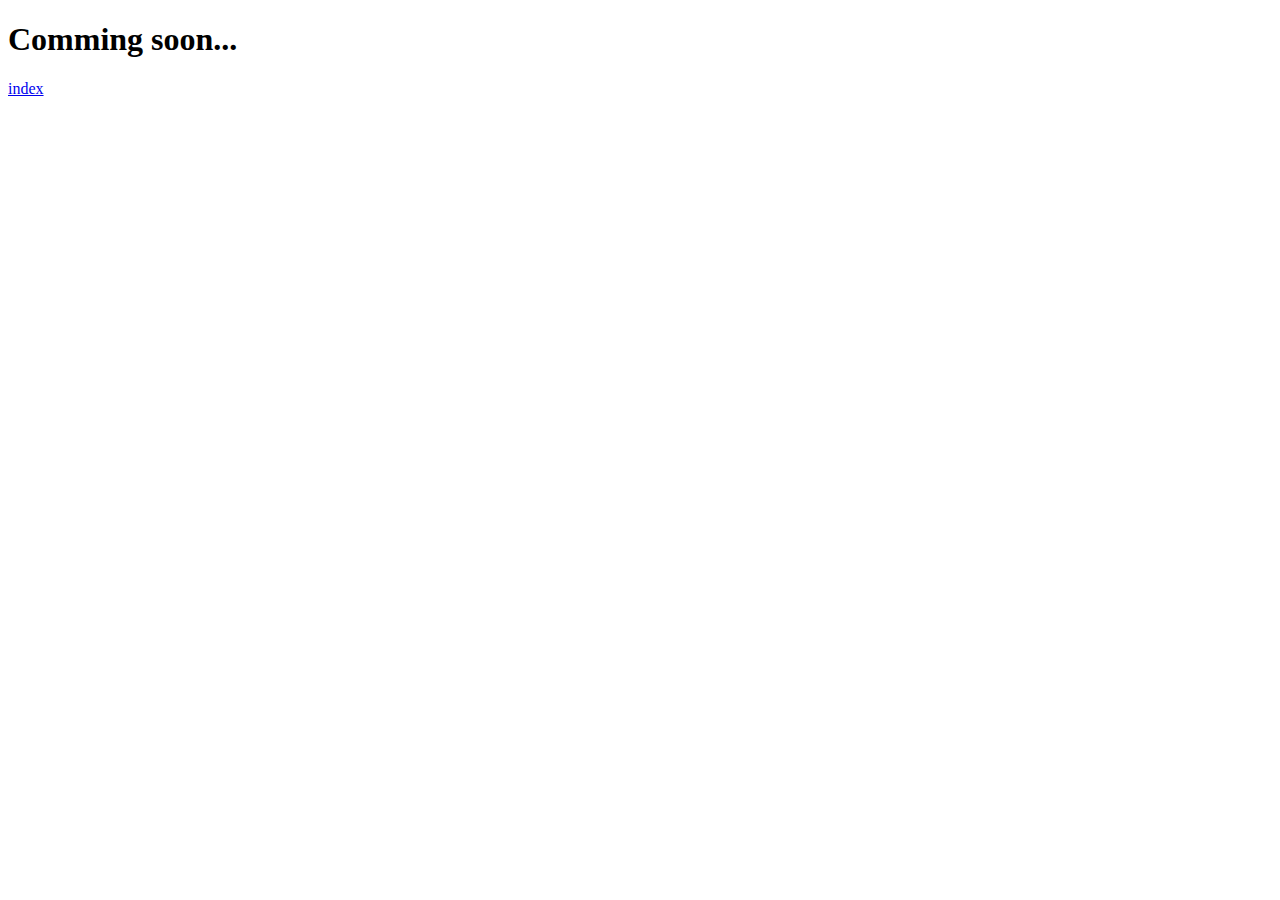
==== biography.html @ 046575bf "Add files via upload" ====
<!DOCTYPE html>
<!--[if lt IE 7]>      <html class="no-js lt-ie9 lt-ie8 lt-ie7"> <![endif]-->
<!--[if IE 7]>         <html class="no-js lt-ie9 lt-ie8"> <![endif]-->
<!--[if IE 8]>         <html class="no-js lt-ie9"> <![endif]-->
<!--[if gt IE 8]>      <html class="no-js"> <!--<![endif]-->
<html>
    <head>
        <meta charset="utf-8">
        <meta http-equiv="X-UA-Compatible" content="IE=edge">
        <title></title>
        <meta name="description" content="">
        <meta name="viewport" content="width=device-width, initial-scale=1">
        <link rel="stylesheet" href="style.css">
       
    </head>
    <body>
<h1>Comming soon...</h1>
<a href="index.html">index</a>
    </body>
</html>
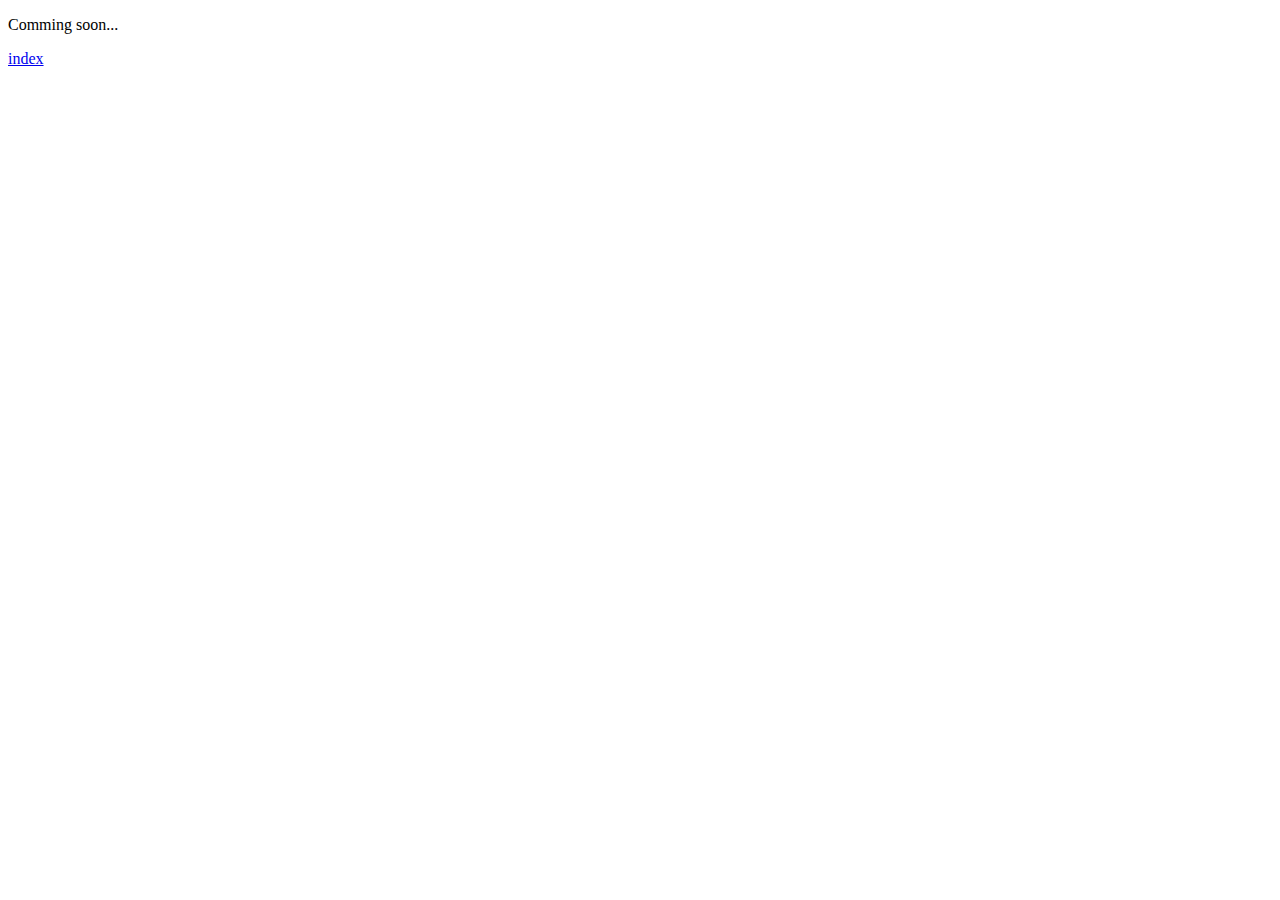
==== commit 4dcf75ce: "Add files via upload" ====
--- a/biography.html
+++ b/biography.html
@@ -14,7 +14,7 @@
        
     </head>
     <body>
-<h1>Comming soon...</h1>
+<p>Comming soon...</p>
 <a href="index.html">index</a>
     </body>
 </html>--- a/style.css
+++ b/style.css
@@ -0,0 +1,7 @@
+img {
+    width: 600px;
+}
+.intropara {
+    color: red;
+    font-size: 14px;
+}
